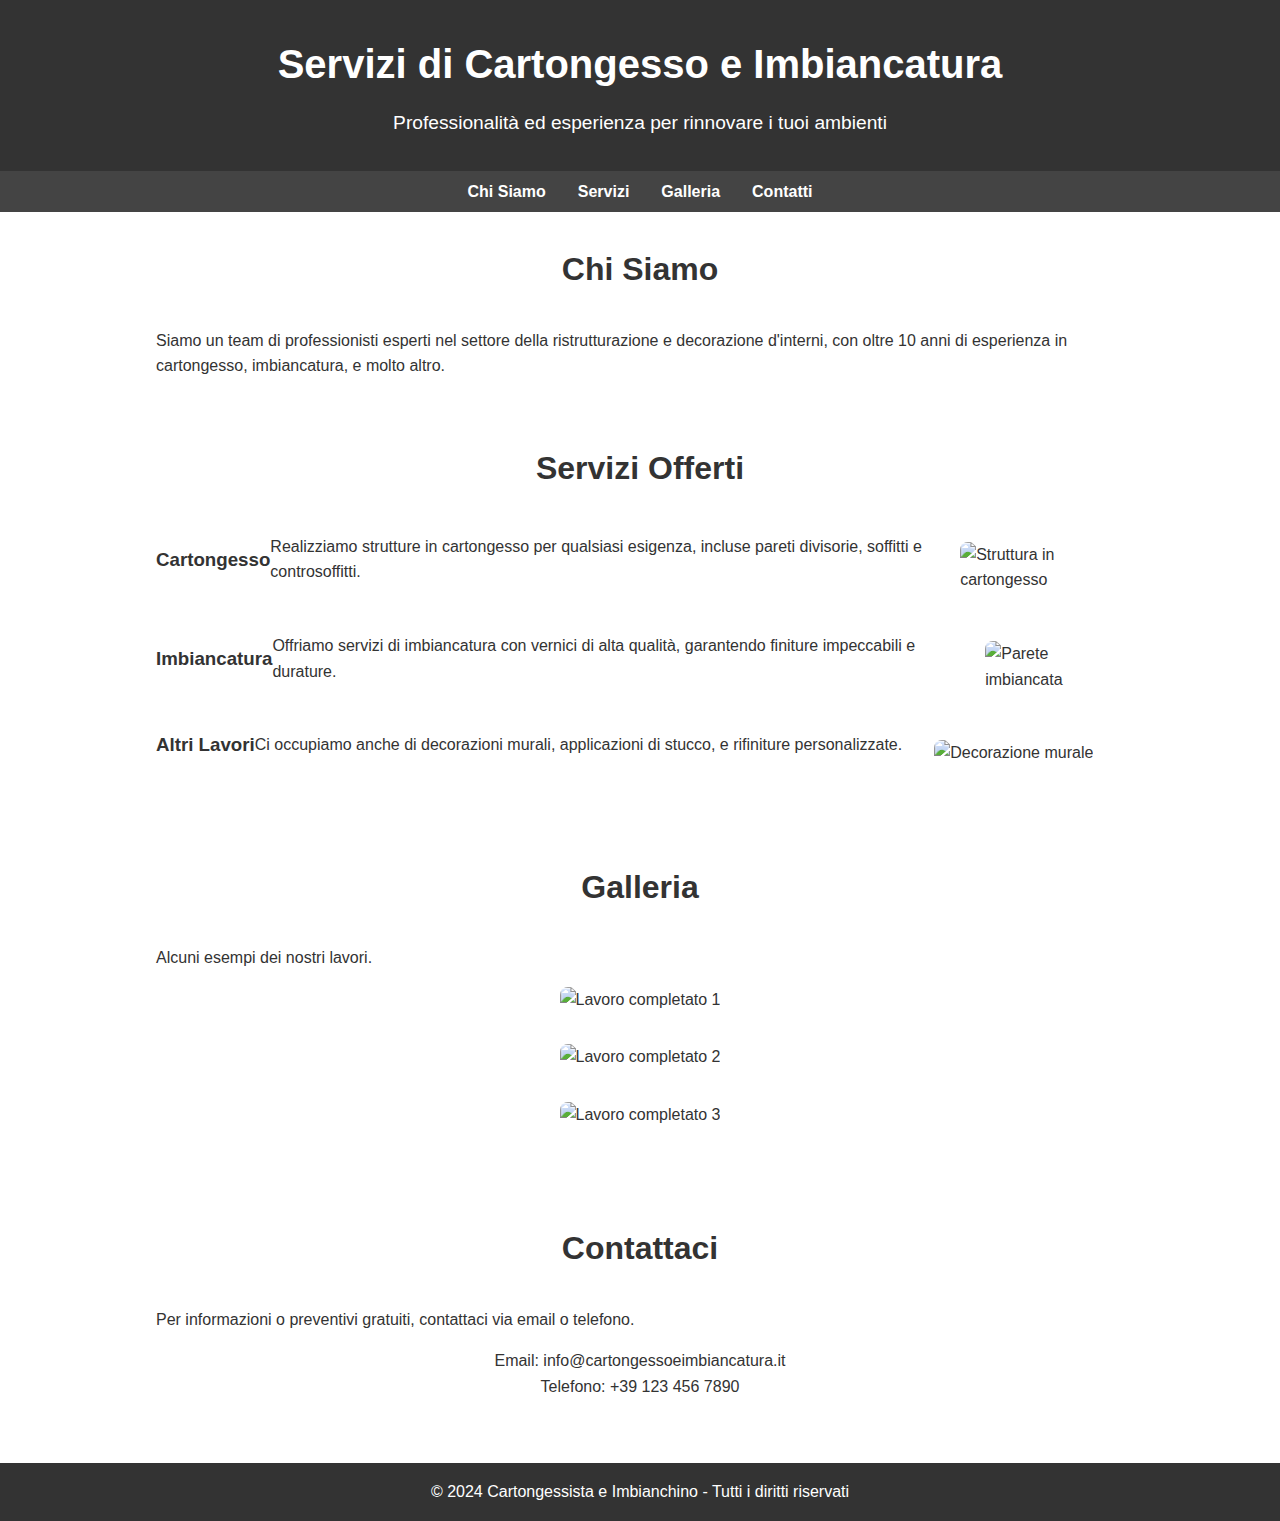
==== index.html @ bfd4b5c9 "Update index.html" ====
<!DOCTYPE html>
<html lang="it">
<head>
    <meta charset="UTF-8">
    <meta name="viewport" content="width=device-width, initial-scale=1.0">
    <title>Cartongessista e Imbianchino - Servizi Professionali</title>
    <link rel="stylesheet" href="style.css">
</head>
<body>
    <!-- Header -->
    <header>
        <h1>Servizi di Cartongesso e Imbiancatura</h1>
        <p>Professionalità ed esperienza per rinnovare i tuoi ambienti</p>
    </header>

    <!-- Menu di navigazione -->
    <nav>
        <ul>
            <li><a href="#about">Chi Siamo</a></li>
            <li><a href="#services">Servizi</a></li>
            <li><a href="#gallery">Galleria</a></li>
            <li><a href="#contact">Contatti</a></li>
        </ul>
    </nav>

    <!-- Sezione Chi Siamo -->
    <section id="about">
        <h2>Chi Siamo</h2>
        <p>Siamo un team di professionisti esperti nel settore della ristrutturazione e decorazione d'interni, con oltre 10 anni di esperienza in cartongesso, imbiancatura, e molto altro.</p>
    </section>

    <!-- Sezione Servizi -->
    <section id="services">
        <h2>Servizi Offerti</h2>
        
        <!-- Servizio 1: Cartongesso -->
        <div class="service">
            <h3>Cartongesso</h3>
            <p>Realizziamo strutture in cartongesso per qualsiasi esigenza, incluse pareti divisorie, soffitti e controsoffitti.</p>
            <img src="images/Cartongesso.jpeg" alt="Struttura in cartongesso">
        </div>

        <!-- Servizio 2: Imbiancatura -->
        <div class="service">
            <h3>Imbiancatura</h3>
            <p>Offriamo servizi di imbiancatura con vernici di alta qualità, garantendo finiture impeccabili e durature.</p>
            <img src="images/Imbiancatura.jpeg" alt="Parete imbiancata">
        </div>

        <!-- Servizio 3: Altri Lavori -->
        <div class="service">
            <h3>Altri Lavori</h3>
            <p>Ci occupiamo anche di decorazioni murali, applicazioni di stucco, e rifiniture personalizzate.</p>
            <img src="images/decorazione.jpg" alt="Decorazione murale">
        </div>
    </section>

    <!-- Sezione Galleria -->
    <section id="gallery">
        <h2>Galleria</h2>
        <p>Alcuni esempi dei nostri lavori.</p>
        <div class="gallery-images">
            <img src="images/lavoro1.jpg" alt="Lavoro completato 1">
            <img src="images/lavoro2.jpg" alt="Lavoro completato 2">
            <img src="images/lavoro3.jpg" alt="Lavoro completato 3">
        </div>
    </section>

    <!-- Sezione Contatti -->
    <section id="contact">
        <h2>Contattaci</h2>
        <p>Per informazioni o preventivi gratuiti, contattaci via email o telefono.</p>
        <ul>
            <li>Email: info@cartongessoeimbiancatura.it</li>
            <li>Telefono: +39 123 456 7890</li>
        </ul>
    </section>

    <!-- Footer -->
    <footer>
        <p>&copy; 2024 Cartongessista e Imbianchino - Tutti i diritti riservati</p>
    </footer>
</body>
</html>
---- style.css ----
/* Reset CSS di base */
* {
    margin: 0;
    padding: 0;
    box-sizing: border-box;
}

/* Stile generale */
body {
    font-family: Arial, sans-serif;
    line-height: 1.6;
    color: #333;
}

header {
    background-color: #333;
    color: #fff;
    text-align: center;
    padding: 2em 0;
}

header h1 {
    font-size: 2.5em;
    margin-bottom: 0.3em;
}

header p {
    font-size: 1.2em;
}

nav ul {
    display: flex;
    justify-content: center;
    background-color: #444;
    list-style-type: none;
    padding: 0.5em;
}

nav ul li {
    margin: 0 1em;
}

nav ul li a {
    color: #fff;
    text-decoration: none;
    font-weight: bold;
}

section {
    padding: 2em 1em;
    max-width: 1000px;
    margin: auto;
}

section h2 {
    font-size: 2em;
    color: #333;
    margin-bottom: 1em;
    text-align: center;
}

.service, .gallery-images {
    display: flex;
    flex-direction: column;
    align-items: center;
    text-align: center;
    margin-bottom: 2em;
}

.service img, .gallery-images img {
    max-width: 90%;
    height: auto;
    margin-top: 1em;
    border-radius: 8px;
}

.gallery-images {
    display: flex;
    gap: 1em;
    flex-wrap: wrap;
    justify-content: center;
}

#contact ul {
    list-style: none;
    text-align: center;
    margin-top: 1em;
}

footer {
    background-color: #333;
    color: #fff;
    text-align: center;
    padding: 1em 0;
    margin-top: 2em;
}

/* Media Queries */
@media (min-width: 768px) {
    .service {
        flex-direction: row;
        text-align: left;
    }
    .service img {
        max-width: 300px;
        margin-left: 2em;
    }
}
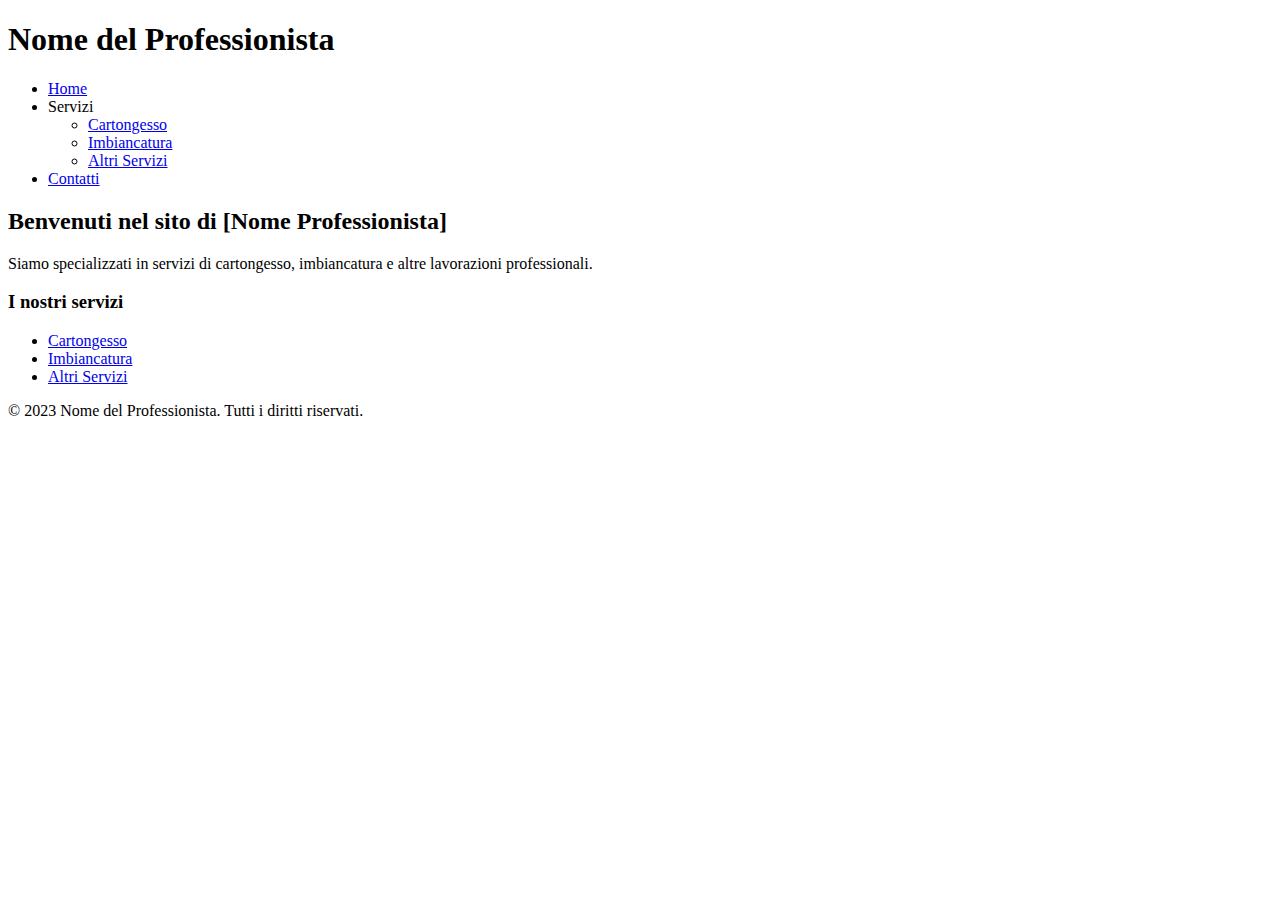
==== commit 44f890f7: "Update index.html" ====
--- a/index.html
+++ b/index.html
@@ -1,84 +1,49 @@
 <!DOCTYPE html>
 <html lang="it">
 <head>
-    <meta charset="UTF-8">
-    <meta name="viewport" content="width=device-width, initial-scale=1.0">
-    <title>Cartongessista e Imbianchino - Servizi Professionali</title>
-    <link rel="stylesheet" href="style.css">
+  <meta charset="UTF-8">
+  <meta name="viewport" content="width=device-width, initial-scale=1.0">
+  <title>Servizi di Cartongesso e Imbiancatura</title>
+  <link rel="stylesheet" href="styles.css">
 </head>
 <body>
-    <!-- Header -->
-    <header>
-        <h1>Servizi di Cartongesso e Imbiancatura</h1>
-        <p>Professionalità ed esperienza per rinnovare i tuoi ambienti</p>
-    </header>
+  <header>
+    <h1>Nome del Professionista</h1>
+    <nav>
+      <ul>
+        <li><a href="index.html">Home</a></li>
+        <li class="dropdown">Servizi
+          <ul class="dropdown-content">
+            <li><a href="cartongesso.html">Cartongesso</a></li>
+            <li><a href="imbiancatura.html">Imbiancatura</a></li>
+            <li><a href="altro.html">Altri Servizi</a></li>
+          </ul>
+        </li>
+        <li><a href="contatti.html">Contatti</a></li>
+      </ul>
+    </nav>
+  </header>
 
-    <!-- Menu di navigazione -->
-    <nav>
-        <ul>
-            <li><a href="#about">Chi Siamo</a></li>
-            <li><a href="#services">Servizi</a></li>
-            <li><a href="#gallery">Galleria</a></li>
-            <li><a href="#contact">Contatti</a></li>
-        </ul>
-    </nav>
-
-    <!-- Sezione Chi Siamo -->
-    <section id="about">
-        <h2>Chi Siamo</h2>
-        <p>Siamo un team di professionisti esperti nel settore della ristrutturazione e decorazione d'interni, con oltre 10 anni di esperienza in cartongesso, imbiancatura, e molto altro.</p>
+  <main>
+    <section class="intro">
+      <h2>Benvenuti nel sito di [Nome Professionista]</h2>
+      <p>Siamo specializzati in servizi di cartongesso, imbiancatura e altre lavorazioni professionali.</p>
     </section>
 
-    <!-- Sezione Servizi -->
-    <section id="services">
-        <h2>Servizi Offerti</h2>
-        
-        <!-- Servizio 1: Cartongesso -->
-        <div class="service">
-            <h3>Cartongesso</h3>
-            <p>Realizziamo strutture in cartongesso per qualsiasi esigenza, incluse pareti divisorie, soffitti e controsoffitti.</p>
-            <img src="images/Cartongesso.jpeg" alt="Struttura in cartongesso">
-        </div>
+    <section class="servizi-lista">
+      <h3>I nostri servizi</h3>
+      <ul>
+        <li><a href="cartongesso.html">Cartongesso</a></li>
+        <li><a href="imbiancatura.html">Imbiancatura</a></li>
+        <li><a href="altro.html">Altri Servizi</a></li>
+      </ul>
+    </section>
+  </main>
 
-        <!-- Servizio 2: Imbiancatura -->
-        <div class="service">
-            <h3>Imbiancatura</h3>
-            <p>Offriamo servizi di imbiancatura con vernici di alta qualità, garantendo finiture impeccabili e durature.</p>
-            <img src="images/Imbiancatura.jpeg" alt="Parete imbiancata">
-        </div>
+  <footer>
+    <p>&copy; 2023 Nome del Professionista. Tutti i diritti riservati.</p>
+  </footer>
 
-        <!-- Servizio 3: Altri Lavori -->
-        <div class="service">
-            <h3>Altri Lavori</h3>
-            <p>Ci occupiamo anche di decorazioni murali, applicazioni di stucco, e rifiniture personalizzate.</p>
-            <img src="images/decorazione.jpg" alt="Decorazione murale">
-        </div>
-    </section>
-
-    <!-- Sezione Galleria -->
-    <section id="gallery">
-        <h2>Galleria</h2>
-        <p>Alcuni esempi dei nostri lavori.</p>
-        <div class="gallery-images">
-            <img src="images/lavoro1.jpg" alt="Lavoro completato 1">
-            <img src="images/lavoro2.jpg" alt="Lavoro completato 2">
-            <img src="images/lavoro3.jpg" alt="Lavoro completato 3">
-        </div>
-    </section>
-
-    <!-- Sezione Contatti -->
-    <section id="contact">
-        <h2>Contattaci</h2>
-        <p>Per informazioni o preventivi gratuiti, contattaci via email o telefono.</p>
-        <ul>
-            <li>Email: info@cartongessoeimbiancatura.it</li>
-            <li>Telefono: +39 123 456 7890</li>
-        </ul>
-    </section>
-
-    <!-- Footer -->
-    <footer>
-        <p>&copy; 2024 Cartongessista e Imbianchino - Tutti i diritti riservati</p>
-    </footer>
+  <script src="scripts.js"></script>
 </body>
 </html>
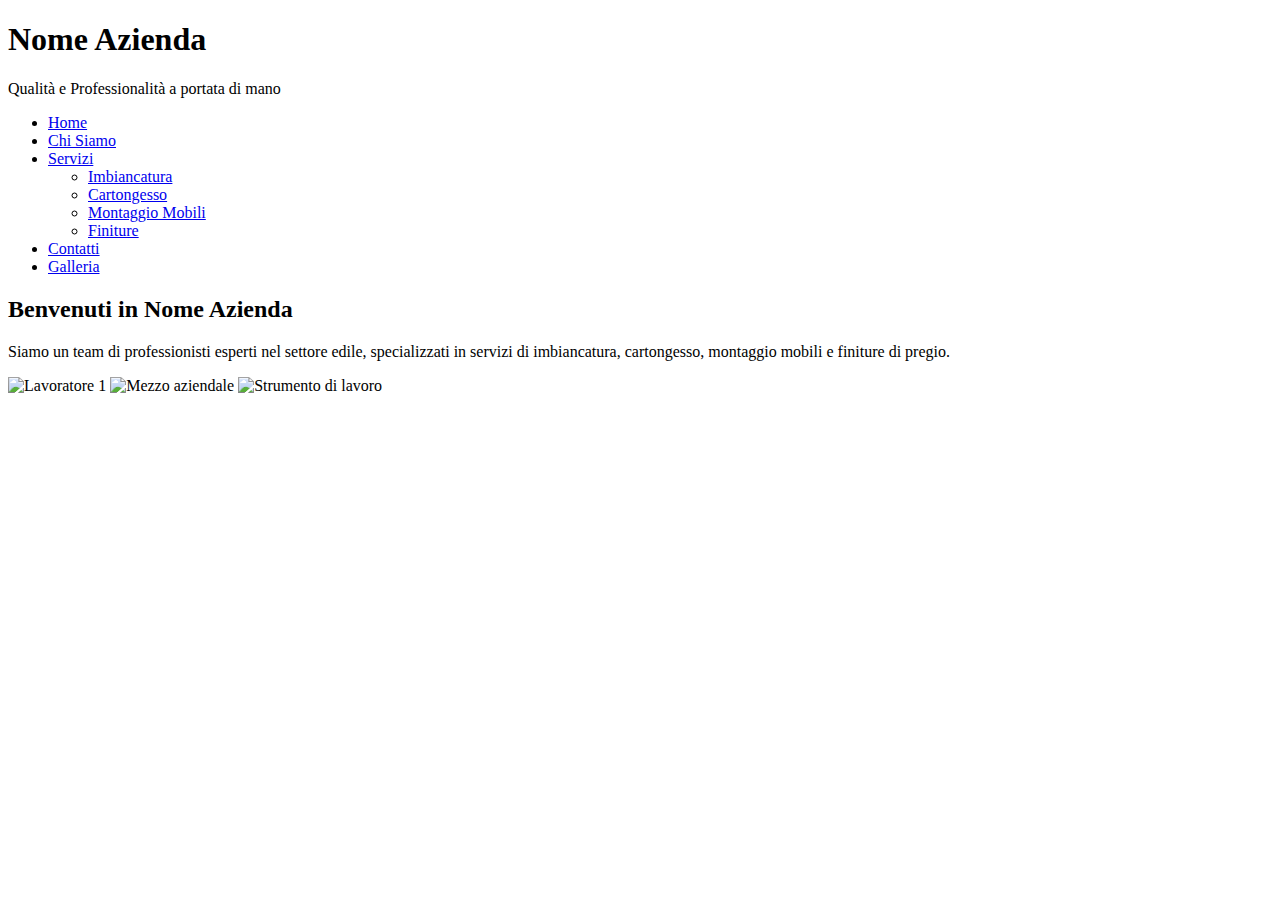
==== commit 306f86d2: "Update index.html" ====
--- a/index.html
+++ b/index.html
@@ -1,49 +1,47 @@
 <!DOCTYPE html>
 <html lang="it">
 <head>
-  <meta charset="UTF-8">
-  <meta name="viewport" content="width=device-width, initial-scale=1.0">
-  <title>Servizi di Cartongesso e Imbiancatura</title>
-  <link rel="stylesheet" href="styles.css">
+    <meta charset="UTF-8">
+    <meta name="viewport" content="width=device-width, initial-scale=1.0">
+    <title>Nome Azienda - Libero Professionista</title>
+    <link rel="stylesheet" href="css/style.css">
 </head>
 <body>
-  <header>
-    <h1>Nome del Professionista</h1>
-    <nav>
-      <ul>
-        <li><a href="index.html">Home</a></li>
-        <li class="dropdown">Servizi
-          <ul class="dropdown-content">
-            <li><a href="cartongesso.html">Cartongesso</a></li>
-            <li><a href="imbiancatura.html">Imbiancatura</a></li>
-            <li><a href="altro.html">Altri Servizi</a></li>
-          </ul>
-        </li>
-        <li><a href="contatti.html">Contatti</a></li>
-      </ul>
-    </nav>
-  </header>
 
-  <main>
-    <section class="intro">
-      <h2>Benvenuti nel sito di [Nome Professionista]</h2>
-      <p>Siamo specializzati in servizi di cartongesso, imbiancatura e altre lavorazioni professionali.</p>
+    <!-- Header con il titolo e menu di navigazione -->
+    <header>
+        <h1>Nome Azienda</h1>
+        <p class="slogan">Qualità e Professionalità a portata di mano</p>
+        <nav>
+            <ul>
+                <li><a href="index.html">Home</a></li>
+                <li><a href="#chi-siamo">Chi Siamo</a></li>
+                <li class="dropdown">
+                    <a href="pages/servizi.html">Servizi</a>
+                    <ul class="dropdown-menu">
+                        <li><a href="pages/imbiancatura.html">Imbiancatura</a></li>
+                        <li><a href="pages/cartongesso.html">Cartongesso</a></li>
+                        <li><a href="pages/montaggio-mobili.html">Montaggio Mobili</a></li>
+                        <li><a href="pages/finiture.html">Finiture</a></li>
+                    </ul>
+                </li>
+                <li><a href="pages/contatti.html">Contatti</a></li>
+                <li><a href="pages/galleria.html">Galleria</a></li>
+            </ul>
+        </nav>
+    </header>
+
+    <!-- Sezione Home -->
+    <section id="home">
+        <h2>Benvenuti in Nome Azienda</h2>
+        <p>Siamo un team di professionisti esperti nel settore edile, specializzati in servizi di imbiancatura, cartongesso, montaggio mobili e finiture di pregio.</p>
+        <div class="gallery">
+            <img src="images/lavoratore1.jpg" alt="Lavoratore 1">
+            <img src="images/mezzo.jpg" alt="Mezzo aziendale">
+            <img src="images/strumento.jpg" alt="Strumento di lavoro">
+        </div>
     </section>
 
-    <section class="servizi-lista">
-      <h3>I nostri servizi</h3>
-      <ul>
-        <li><a href="cartongesso.html">Cartongesso</a></li>
-        <li><a href="imbiancatura.html">Imbiancatura</a></li>
-        <li><a href="altro.html">Altri Servizi</a></li>
-      </ul>
-    </section>
-  </main>
-
-  <footer>
-    <p>&copy; 2023 Nome del Professionista. Tutti i diritti riservati.</p>
-  </footer>
-
-  <script src="scripts.js"></script>
+    <script src="script/script.js"></script>
 </body>
 </html>
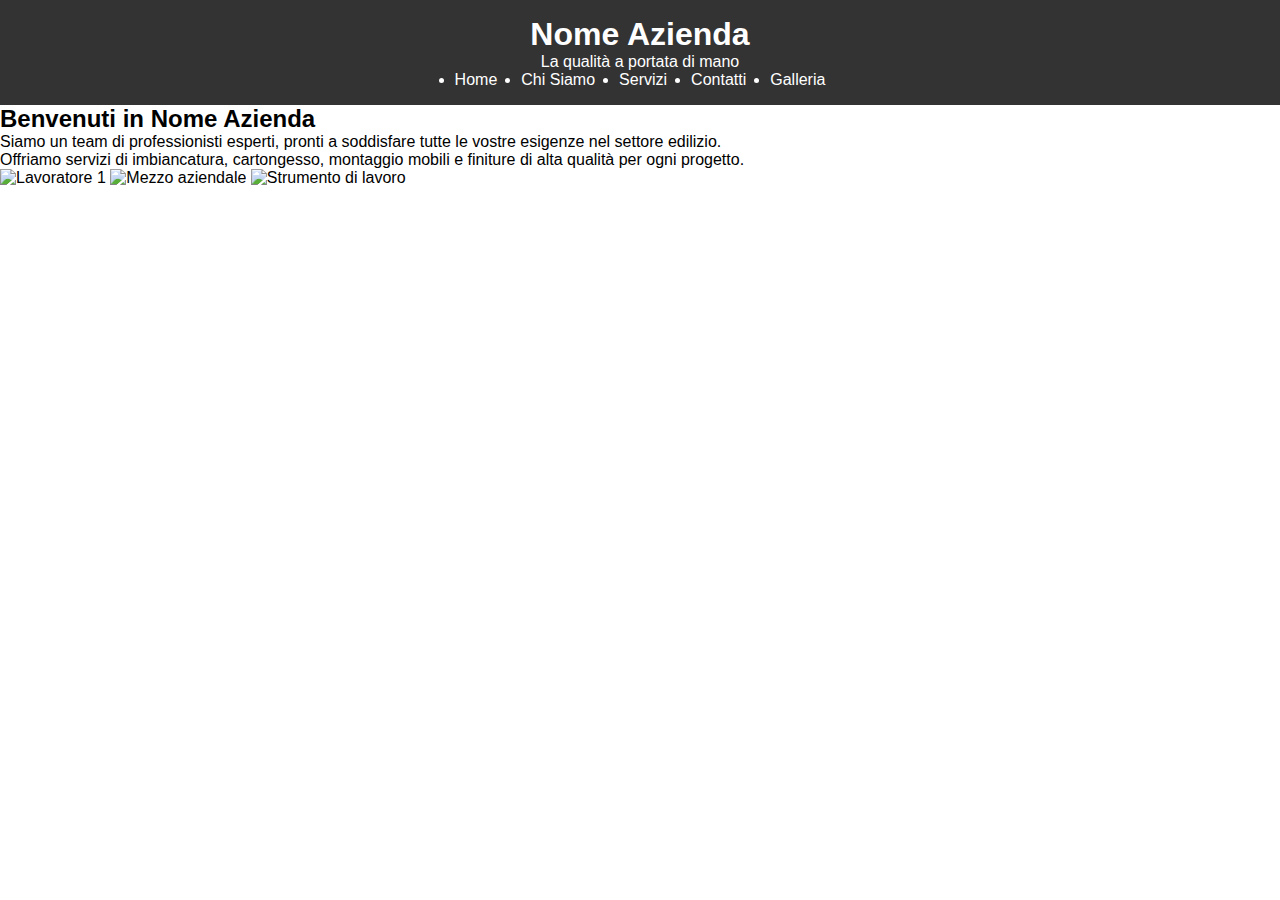
==== commit b65b1583: "Update index.html" ====
--- a/index.html
+++ b/index.html
@@ -8,13 +8,13 @@
 </head>
 <body>
 
-    <!-- Header con il titolo e menu di navigazione -->
-    <header>
+    <!-- Intestazione fissa e menu di navigazione -->
+    <header class="sticky-header">
         <h1>Nome Azienda</h1>
-        <p class="slogan">Qualità e Professionalità a portata di mano</p>
+        <p class="slogan">La qualità a portata di mano</p>
         <nav>
             <ul>
-                <li><a href="index.html">Home</a></li>
+                <li><a href="index.html" class="active">Home</a></li>
                 <li><a href="#chi-siamo">Chi Siamo</a></li>
                 <li class="dropdown">
                     <a href="pages/servizi.html">Servizi</a>
@@ -34,7 +34,8 @@
     <!-- Sezione Home -->
     <section id="home">
         <h2>Benvenuti in Nome Azienda</h2>
-        <p>Siamo un team di professionisti esperti nel settore edile, specializzati in servizi di imbiancatura, cartongesso, montaggio mobili e finiture di pregio.</p>
+        <p>Siamo un team di professionisti esperti, pronti a soddisfare tutte le vostre esigenze nel settore edilizio.</p>
+        <p>Offriamo servizi di imbiancatura, cartongesso, montaggio mobili e finiture di alta qualità per ogni progetto.</p>
         <div class="gallery">
             <img src="images/lavoratore1.jpg" alt="Lavoratore 1">
             <img src="images/mezzo.jpg" alt="Mezzo aziendale">
--- a/css/style.css
+++ b/css/style.css
@@ -0,0 +1,61 @@
+* {
+    box-sizing: border-box;
+    margin: 0;
+    padding: 0;
+}
+
+body {
+    font-family: Arial, sans-serif;
+}
+
+header {
+    text-align: center;
+    background: #333;
+    color: #fff;
+    padding: 1rem;
+}
+
+nav ul {
+    display: flex;
+    justify-content: center;
+    gap: 1.5rem;
+}
+
+nav a {
+    color: #fff;
+    text-decoration: none;
+}
+
+.dropdown:hover .dropdown-menu {
+    display: block;
+}
+
+.dropdown-menu {
+    display: none;
+    position: absolute;
+    background-color: #444;
+    padding: 0.5rem;
+}
+
+.dropdown-menu a {
+    display: block;
+    padding: 0.5rem;
+    color: #fff;
+}
+
+.gallery img {
+    max-width: 100%;
+    height: auto;
+}
+
+.gallery-grid {
+    display: grid;
+    grid-template-columns: repeat(auto-fit, minmax(150px, 1fr));
+    gap: 1rem;
+}
+
+@media (max-width: 768px) {
+    nav ul {
+        flex-direction: column;
+    }
+}
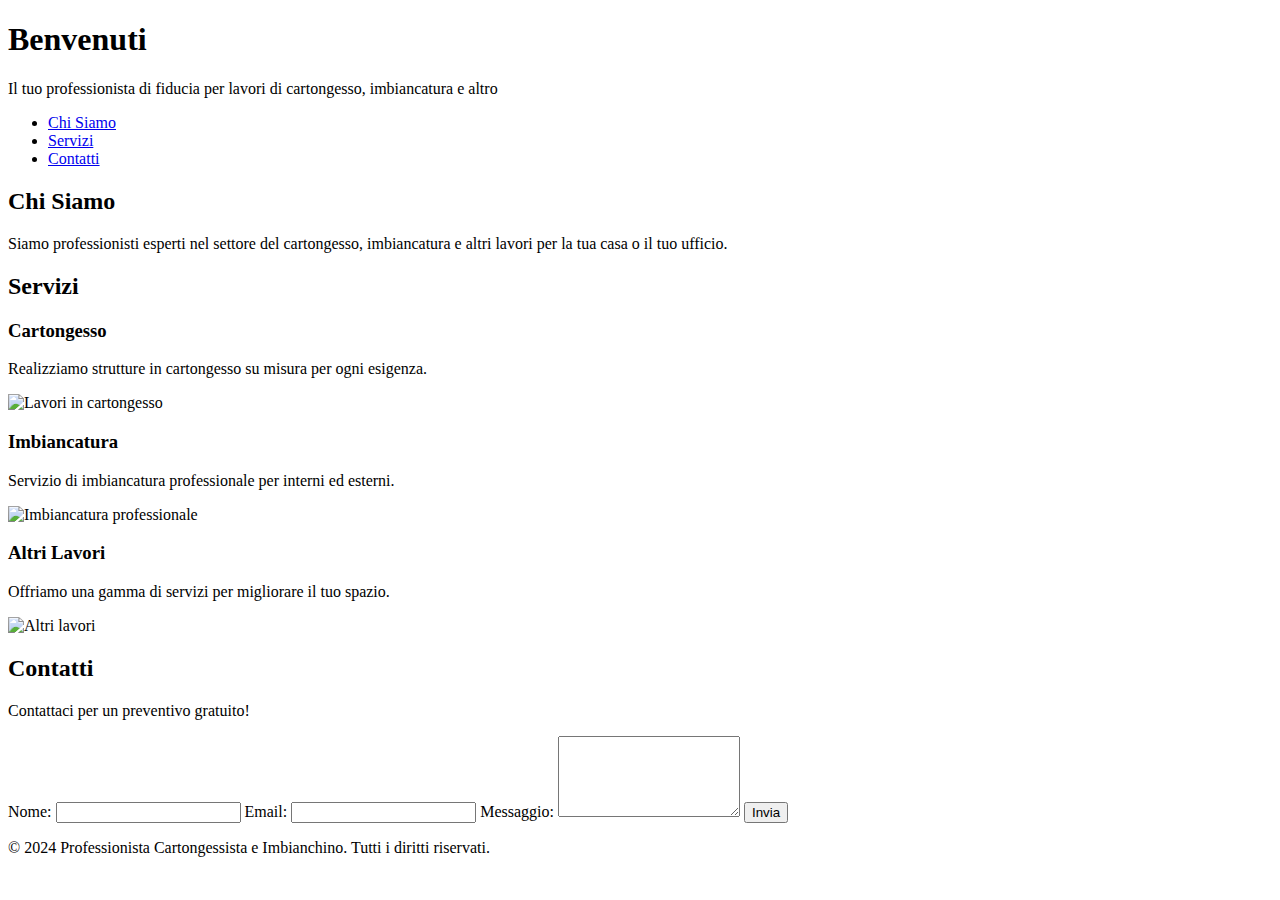
==== commit 77db6f1d: "Rename Index.html to index.html" ====
--- a/index.html
+++ b/index.html
@@ -1,48 +1,63 @@
-<!DOCTYPE html>
-<html lang="it">
-<head>
-    <meta charset="UTF-8">
-    <meta name="viewport" content="width=device-width, initial-scale=1.0">
-    <title>Nome Azienda - Libero Professionista</title>
-    <link rel="stylesheet" href="css/style.css">
-</head>
-<body>
-
-    <!-- Intestazione fissa e menu di navigazione -->
-    <header class="sticky-header">
-        <h1>Nome Azienda</h1>
-        <p class="slogan">La qualità a portata di mano</p>
-        <nav>
-            <ul>
-                <li><a href="index.html" class="active">Home</a></li>
-                <li><a href="#chi-siamo">Chi Siamo</a></li>
-                <li class="dropdown">
-                    <a href="pages/servizi.html">Servizi</a>
-                    <ul class="dropdown-menu">
-                        <li><a href="pages/imbiancatura.html">Imbiancatura</a></li>
-                        <li><a href="pages/cartongesso.html">Cartongesso</a></li>
-                        <li><a href="pages/montaggio-mobili.html">Montaggio Mobili</a></li>
-                        <li><a href="pages/finiture.html">Finiture</a></li>
-                    </ul>
-                </li>
-                <li><a href="pages/contatti.html">Contatti</a></li>
-                <li><a href="pages/galleria.html">Galleria</a></li>
-            </ul>
-        </nav>
-    </header>
-
-    <!-- Sezione Home -->
-    <section id="home">
-        <h2>Benvenuti in Nome Azienda</h2>
-        <p>Siamo un team di professionisti esperti, pronti a soddisfare tutte le vostre esigenze nel settore edilizio.</p>
-        <p>Offriamo servizi di imbiancatura, cartongesso, montaggio mobili e finiture di alta qualità per ogni progetto.</p>
-        <div class="gallery">
-            <img src="images/lavoratore1.jpg" alt="Lavoratore 1">
-            <img src="images/mezzo.jpg" alt="Mezzo aziendale">
-            <img src="images/strumento.jpg" alt="Strumento di lavoro">
-        </div>
-    </section>
-
-    <script src="script/script.js"></script>
-</body>
-</html>
+
+<!DOCTYPE html>
+<html lang="it">
+<head>
+    <meta charset="UTF-8">
+    <meta name="viewport" content="width=device-width, initial-scale=1.0">
+    <title>Professionista Cartongessista e Imbianchino</title>
+    <link rel="stylesheet" href="styles.css">
+</head>
+<body>
+    <header>
+        <div class="container">
+            <h1>Benvenuti</h1>
+            <p>Il tuo professionista di fiducia per lavori di cartongesso, imbiancatura e altro</p>
+        </div>
+    </header>
+    <nav>
+        <ul class="container">
+            <li><a href="#about">Chi Siamo</a></li>
+            <li><a href="#services">Servizi</a></li>
+            <li><a href="#contact">Contatti</a></li>
+        </ul>
+    </nav>
+    <section id="about" class="container">
+        <h2>Chi Siamo</h2>
+        <p>Siamo professionisti esperti nel settore del cartongesso, imbiancatura e altri lavori per la tua casa o il tuo ufficio.</p>
+    </section>
+    <section id="services" class="container">
+        <h2>Servizi</h2>
+        <div class="service">
+            <h3>Cartongesso</h3>
+            <p>Realizziamo strutture in cartongesso su misura per ogni esigenza.</p>
+            <img src="images/cartongesso.jpg" alt="Lavori in cartongesso">
+        </div>
+        <div class="service">
+            <h3>Imbiancatura</h3>
+            <p>Servizio di imbiancatura professionale per interni ed esterni.</p>
+            <img src="images/imbiancatura.jpg" alt="Imbiancatura professionale">
+        </div>
+        <div class="service">
+            <h3>Altri Lavori</h3>
+            <p>Offriamo una gamma di servizi per migliorare il tuo spazio.</p>
+            <img src="images/altri_lavori.jpg" alt="Altri lavori">
+        </div>
+    </section>
+    <section id="contact" class="container">
+        <h2>Contatti</h2>
+        <p>Contattaci per un preventivo gratuito!</p>
+        <form>
+            <label for="name">Nome:</label>
+            <input type="text" id="name" name="name" required>
+            <label for="email">Email:</label>
+            <input type="email" id="email" name="email" required>
+            <label for="message">Messaggio:</label>
+            <textarea id="message" name="message" rows="5" required></textarea>
+            <button type="submit">Invia</button>
+        </form>
+    </section>
+    <footer class="container">
+        <p>&copy; 2024 Professionista Cartongessista e Imbianchino. Tutti i diritti riservati.</p>
+    </footer>
+</body>
+</html>
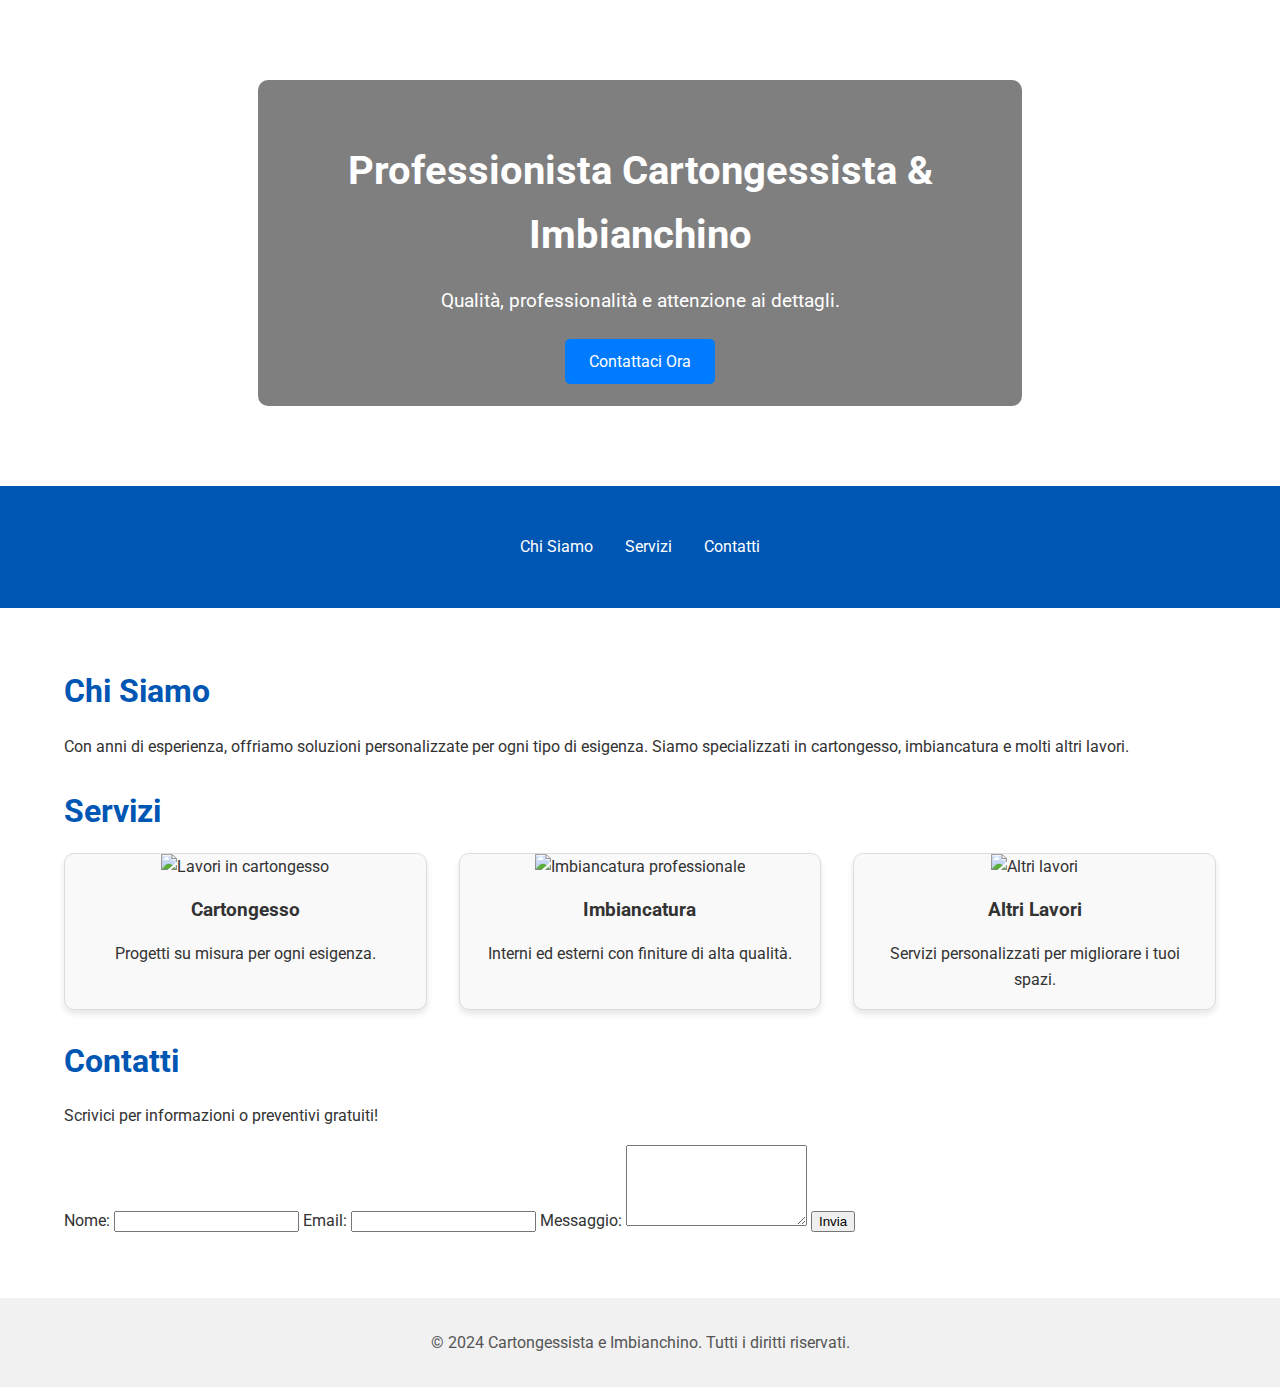
==== commit fd3b3a15: "Update index.html" ====
--- a/index.html
+++ b/index.html
@@ -4,14 +4,17 @@
 <head>
     <meta charset="UTF-8">
     <meta name="viewport" content="width=device-width, initial-scale=1.0">
-    <title>Professionista Cartongessista e Imbianchino</title>
+    <title>Cartongessista e Imbianchino - Servizi Professionali</title>
     <link rel="stylesheet" href="styles.css">
+    <link rel="preconnect" href="https://fonts.googleapis.com">
+    <link href="https://fonts.googleapis.com/css2?family=Roboto:wght@400;700&display=swap" rel="stylesheet">
 </head>
 <body>
-    <header>
-        <div class="container">
-            <h1>Benvenuti</h1>
-            <p>Il tuo professionista di fiducia per lavori di cartongesso, imbiancatura e altro</p>
+    <header class="hero">
+        <div class="hero-content">
+            <h1>Professionista Cartongessista & Imbianchino</h1>
+            <p>Qualità, professionalità e attenzione ai dettagli.</p>
+            <a href="#contact" class="btn">Contattaci Ora</a>
         </div>
     </header>
     <nav>
@@ -21,43 +24,47 @@
             <li><a href="#contact">Contatti</a></li>
         </ul>
     </nav>
-    <section id="about" class="container">
-        <h2>Chi Siamo</h2>
-        <p>Siamo professionisti esperti nel settore del cartongesso, imbiancatura e altri lavori per la tua casa o il tuo ufficio.</p>
-    </section>
-    <section id="services" class="container">
-        <h2>Servizi</h2>
-        <div class="service">
-            <h3>Cartongesso</h3>
-            <p>Realizziamo strutture in cartongesso su misura per ogni esigenza.</p>
-            <img src="images/cartongesso.jpg" alt="Lavori in cartongesso">
-        </div>
-        <div class="service">
-            <h3>Imbiancatura</h3>
-            <p>Servizio di imbiancatura professionale per interni ed esterni.</p>
-            <img src="images/imbiancatura.jpg" alt="Imbiancatura professionale">
-        </div>
-        <div class="service">
-            <h3>Altri Lavori</h3>
-            <p>Offriamo una gamma di servizi per migliorare il tuo spazio.</p>
-            <img src="images/altri_lavori.jpg" alt="Altri lavori">
-        </div>
-    </section>
-    <section id="contact" class="container">
-        <h2>Contatti</h2>
-        <p>Contattaci per un preventivo gratuito!</p>
-        <form>
-            <label for="name">Nome:</label>
-            <input type="text" id="name" name="name" required>
-            <label for="email">Email:</label>
-            <input type="email" id="email" name="email" required>
-            <label for="message">Messaggio:</label>
-            <textarea id="message" name="message" rows="5" required></textarea>
-            <button type="submit">Invia</button>
-        </form>
-    </section>
-    <footer class="container">
-        <p>&copy; 2024 Professionista Cartongessista e Imbianchino. Tutti i diritti riservati.</p>
+    <main class="container">
+        <section id="about">
+            <h2>Chi Siamo</h2>
+            <p>Con anni di esperienza, offriamo soluzioni personalizzate per ogni tipo di esigenza. Siamo specializzati in cartongesso, imbiancatura e molti altri lavori.</p>
+        </section>
+        <section id="services">
+            <h2>Servizi</h2>
+            <div class="grid">
+                <div class="card">
+                    <img src="images/cartongesso.jpg" alt="Lavori in cartongesso">
+                    <h3>Cartongesso</h3>
+                    <p>Progetti su misura per ogni esigenza.</p>
+                </div>
+                <div class="card">
+                    <img src="images/imbiancatura.jpg" alt="Imbiancatura professionale">
+                    <h3>Imbiancatura</h3>
+                    <p>Interni ed esterni con finiture di alta qualità.</p>
+                </div>
+                <div class="card">
+                    <img src="images/altri_lavori.jpg" alt="Altri lavori">
+                    <h3>Altri Lavori</h3>
+                    <p>Servizi personalizzati per migliorare i tuoi spazi.</p>
+                </div>
+            </div>
+        </section>
+        <section id="contact">
+            <h2>Contatti</h2>
+            <p>Scrivici per informazioni o preventivi gratuiti!</p>
+            <form>
+                <label for="name">Nome:</label>
+                <input type="text" id="name" name="name" required>
+                <label for="email">Email:</label>
+                <input type="email" id="email" name="email" required>
+                <label for="message">Messaggio:</label>
+                <textarea id="message" name="message" rows="5" required></textarea>
+                <button type="submit">Invia</button>
+            </form>
+        </section>
+    </main>
+    <footer>
+        <p>&copy; 2024 Cartongessista e Imbianchino. Tutti i diritti riservati.</p>
     </footer>
 </body>
 </html>
--- a/styles.css
+++ b/styles.css
@@ -0,0 +1,134 @@
+
+/* Fancy Stylesheet */
+
+body {
+    font-family: 'Roboto', sans-serif;
+    margin: 0;
+    padding: 0;
+    box-sizing: border-box;
+    line-height: 1.6;
+    color: #333;
+}
+
+header.hero {
+    background-image: url('images/hero-bg.jpg');
+    background-size: cover;
+    background-position: center;
+    color: white;
+    text-align: center;
+    padding: 5rem 0;
+}
+
+header.hero .hero-content {
+    max-width: 700px;
+    margin: 0 auto;
+    background: rgba(0, 0, 0, 0.5);
+    padding: 2rem;
+    border-radius: 10px;
+}
+
+header.hero h1 {
+    font-size: 2.5rem;
+    margin-bottom: 1rem;
+}
+
+header.hero p {
+    font-size: 1.2rem;
+    margin-bottom: 2rem;
+}
+
+header.hero .btn {
+    background-color: #007BFF;
+    color: white;
+    padding: 0.8rem 1.5rem;
+    text-decoration: none;
+    border-radius: 5px;
+    transition: background-color 0.3s;
+}
+
+header.hero .btn:hover {
+    background-color: #0056b3;
+}
+
+nav {
+    background-color: #0056b3;
+}
+
+nav ul {
+    list-style: none;
+    margin: 0;
+    padding: 0;
+    display: flex;
+    justify-content: center;
+}
+
+nav ul li {
+    margin: 0;
+}
+
+nav ul li a {
+    color: white;
+    text-decoration: none;
+    padding: 1rem;
+    display: block;
+    transition: background-color 0.3s;
+}
+
+nav ul li a:hover {
+    background-color: #003f7f;
+}
+
+.container {
+    width: 90%;
+    max-width: 1200px;
+    margin: 0 auto;
+    padding: 2rem 0;
+}
+
+h2 {
+    font-size: 2rem;
+    color: #0056b3;
+    margin-bottom: 1rem;
+}
+
+.grid {
+    display: grid;
+    grid-template-columns: repeat(auto-fit, minmax(300px, 1fr));
+    gap: 2rem;
+}
+
+.card {
+    background: #f9f9f9;
+    border: 1px solid #ddd;
+    border-radius: 10px;
+    overflow: hidden;
+    text-align: center;
+    box-shadow: 0 4px 6px rgba(0, 0, 0, 0.1);
+    transition: transform 0.3s, box-shadow 0.3s;
+}
+
+.card:hover {
+    transform: translateY(-10px);
+    box-shadow: 0 6px 12px rgba(0, 0, 0, 0.2);
+}
+
+.card img {
+    width: 100%;
+    height: auto;
+}
+
+.card h3 {
+    margin: 1rem 0;
+}
+
+.card p {
+    margin: 0 1rem 1rem;
+}
+
+footer {
+    background-color: #f1f1f1;
+    text-align: center;
+    padding: 1rem 0;
+    margin-top: 2rem;
+    color: #555;
+}
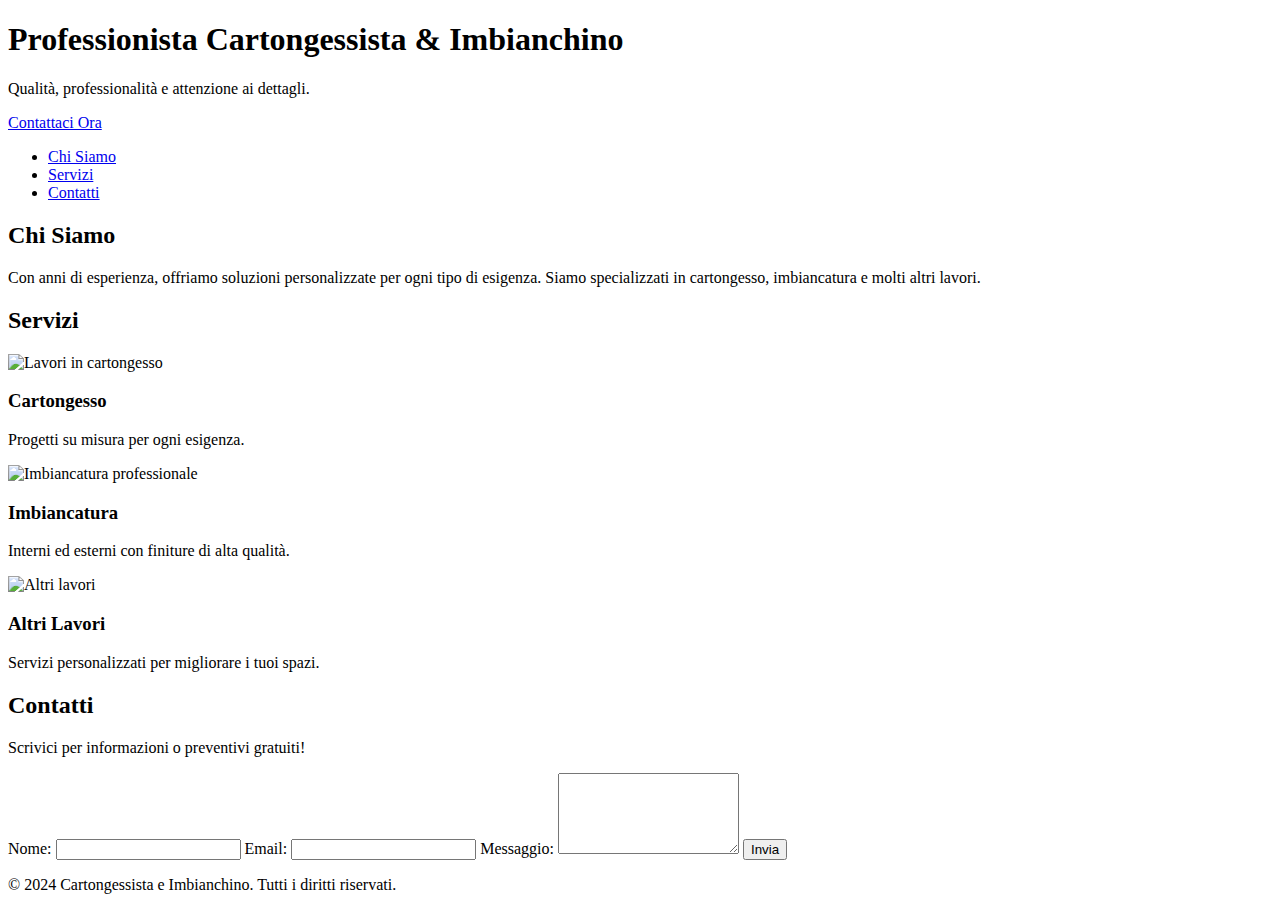
==== commit 8e59f908: "Update index.html" ====
--- a/index.html
+++ b/index.html
@@ -5,7 +5,7 @@
     <meta charset="UTF-8">
     <meta name="viewport" content="width=device-width, initial-scale=1.0">
     <title>Cartongessista e Imbianchino - Servizi Professionali</title>
-    <link rel="stylesheet" href="styles.css">
+    <link rel="stylesheet" href="css/styles.css">
     <link rel="preconnect" href="https://fonts.googleapis.com">
     <link href="https://fonts.googleapis.com/css2?family=Roboto:wght@400;700&display=swap" rel="stylesheet">
 </head>
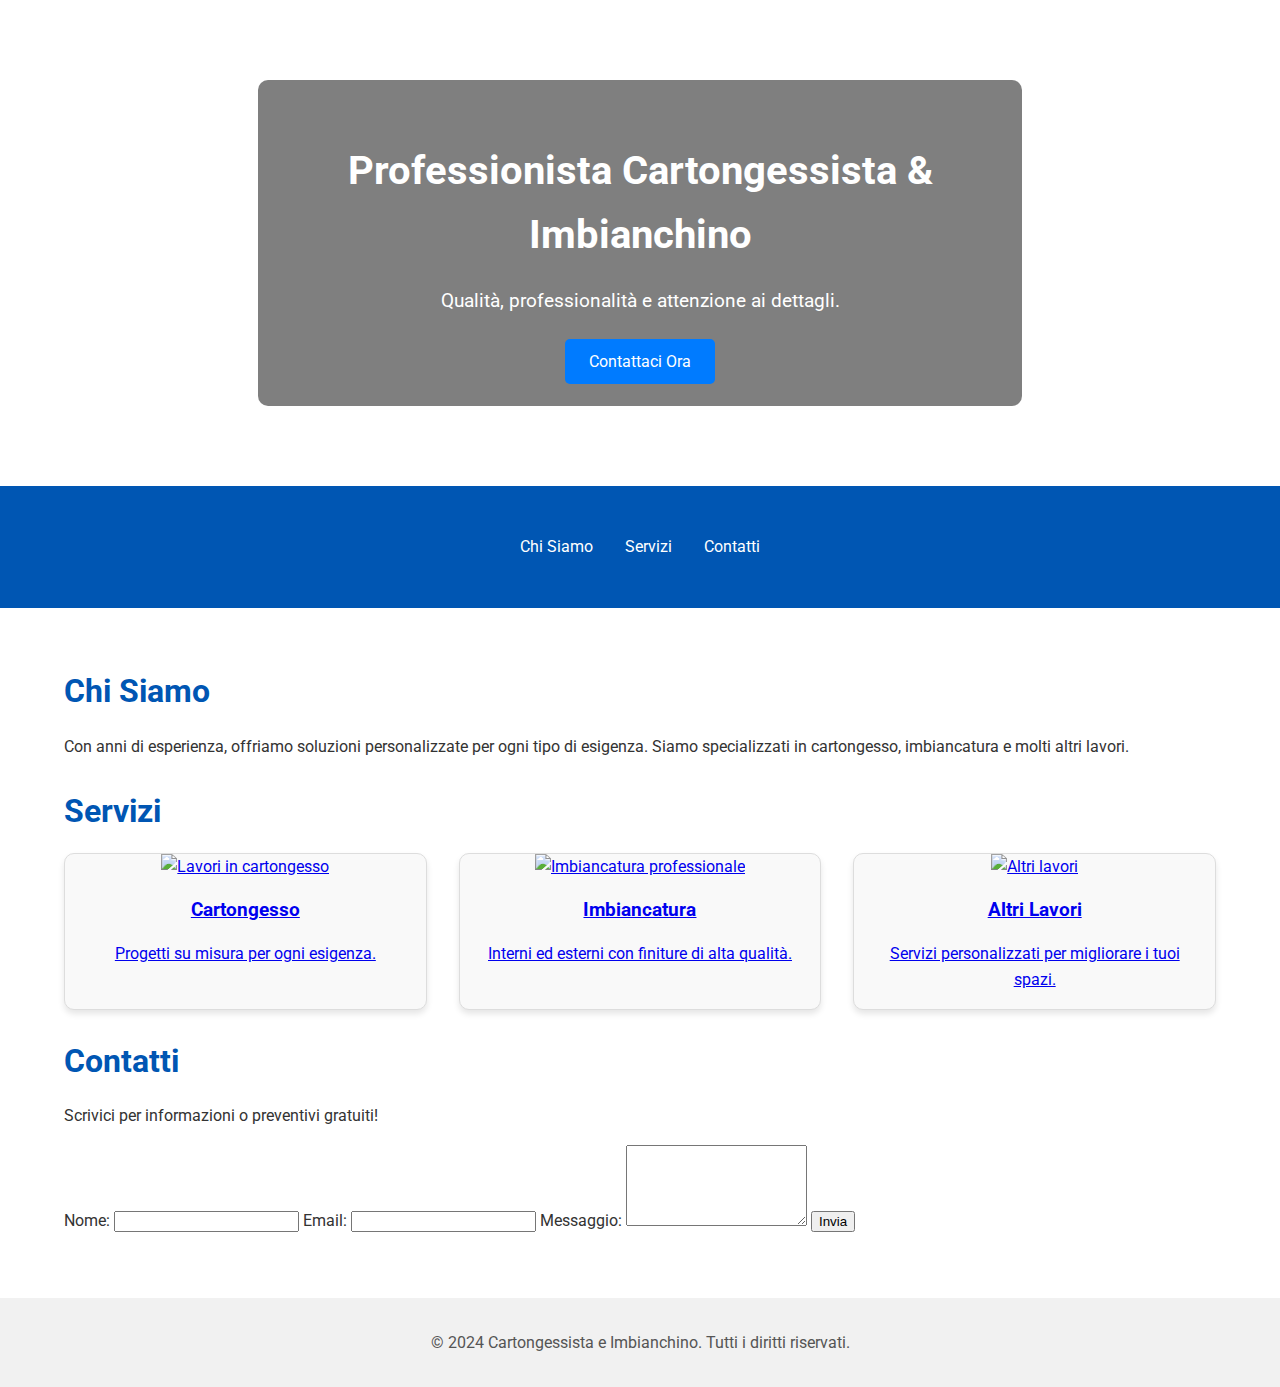
==== commit 4335a2c6: "Add files via upload" ====
--- a/index.html
+++ b/index.html
@@ -33,19 +33,25 @@
             <h2>Servizi</h2>
             <div class="grid">
                 <div class="card">
-                    <img src="images/cartongesso.jpg" alt="Lavori in cartongesso">
-                    <h3>Cartongesso</h3>
-                    <p>Progetti su misura per ogni esigenza.</p>
+                    <a href="pages/cartongesso.html">
+                        <img src="images/cartongesso.jpg" alt="Lavori in cartongesso">
+                        <h3>Cartongesso</h3>
+                        <p>Progetti su misura per ogni esigenza.</p>
+                    </a>
                 </div>
                 <div class="card">
-                    <img src="images/imbiancatura.jpg" alt="Imbiancatura professionale">
-                    <h3>Imbiancatura</h3>
-                    <p>Interni ed esterni con finiture di alta qualità.</p>
+                    <a href="pages/imbiancatura.html">
+                        <img src="images/imbiancatura.jpg" alt="Imbiancatura professionale">
+                        <h3>Imbiancatura</h3>
+                        <p>Interni ed esterni con finiture di alta qualità.</p>
+                    </a>
                 </div>
                 <div class="card">
-                    <img src="images/altri_lavori.jpg" alt="Altri lavori">
-                    <h3>Altri Lavori</h3>
-                    <p>Servizi personalizzati per migliorare i tuoi spazi.</p>
+                    <a href="pages/altri_lavori.html">
+                        <img src="images/altri_lavori.jpg" alt="Altri lavori">
+                        <h3>Altri Lavori</h3>
+                        <p>Servizi personalizzati per migliorare i tuoi spazi.</p>
+                    </a>
                 </div>
             </div>
         </section>
--- a/css/styles.css
+++ b/css/styles.css
@@ -0,0 +1,134 @@
+
+/* Fancy Stylesheet */
+
+body {
+    font-family: 'Roboto', sans-serif;
+    margin: 0;
+    padding: 0;
+    box-sizing: border-box;
+    line-height: 1.6;
+    color: #333;
+}
+
+header.hero {
+    background-image: url('../images/hero-bg.jpg');
+    background-size: cover;
+    background-position: center;
+    color: white;
+    text-align: center;
+    padding: 5rem 0;
+}
+
+header.hero .hero-content {
+    max-width: 700px;
+    margin: 0 auto;
+    background: rgba(0, 0, 0, 0.5);
+    padding: 2rem;
+    border-radius: 10px;
+}
+
+header.hero h1 {
+    font-size: 2.5rem;
+    margin-bottom: 1rem;
+}
+
+header.hero p {
+    font-size: 1.2rem;
+    margin-bottom: 2rem;
+}
+
+header.hero .btn {
+    background-color: #007BFF;
+    color: white;
+    padding: 0.8rem 1.5rem;
+    text-decoration: none;
+    border-radius: 5px;
+    transition: background-color 0.3s;
+}
+
+header.hero .btn:hover {
+    background-color: #0056b3;
+}
+
+nav {
+    background-color: #0056b3;
+}
+
+nav ul {
+    list-style: none;
+    margin: 0;
+    padding: 0;
+    display: flex;
+    justify-content: center;
+}
+
+nav ul li {
+    margin: 0;
+}
+
+nav ul li a {
+    color: white;
+    text-decoration: none;
+    padding: 1rem;
+    display: block;
+    transition: background-color 0.3s;
+}
+
+nav ul li a:hover {
+    background-color: #003f7f;
+}
+
+.container {
+    width: 90%;
+    max-width: 1200px;
+    margin: 0 auto;
+    padding: 2rem 0;
+}
+
+h2 {
+    font-size: 2rem;
+    color: #0056b3;
+    margin-bottom: 1rem;
+}
+
+.grid {
+    display: grid;
+    grid-template-columns: repeat(auto-fit, minmax(300px, 1fr));
+    gap: 2rem;
+}
+
+.card {
+    background: #f9f9f9;
+    border: 1px solid #ddd;
+    border-radius: 10px;
+    overflow: hidden;
+    text-align: center;
+    box-shadow: 0 4px 6px rgba(0, 0, 0, 0.1);
+    transition: transform 0.3s, box-shadow 0.3s;
+}
+
+.card:hover {
+    transform: translateY(-10px);
+    box-shadow: 0 6px 12px rgba(0, 0, 0, 0.2);
+}
+
+.card img {
+    width: 100%;
+    height: auto;
+}
+
+.card h3 {
+    margin: 1rem 0;
+}
+
+.card p {
+    margin: 0 1rem 1rem;
+}
+
+footer {
+    background-color: #f1f1f1;
+    text-align: center;
+    padding: 1rem 0;
+    margin-top: 2rem;
+    color: #555;
+}
